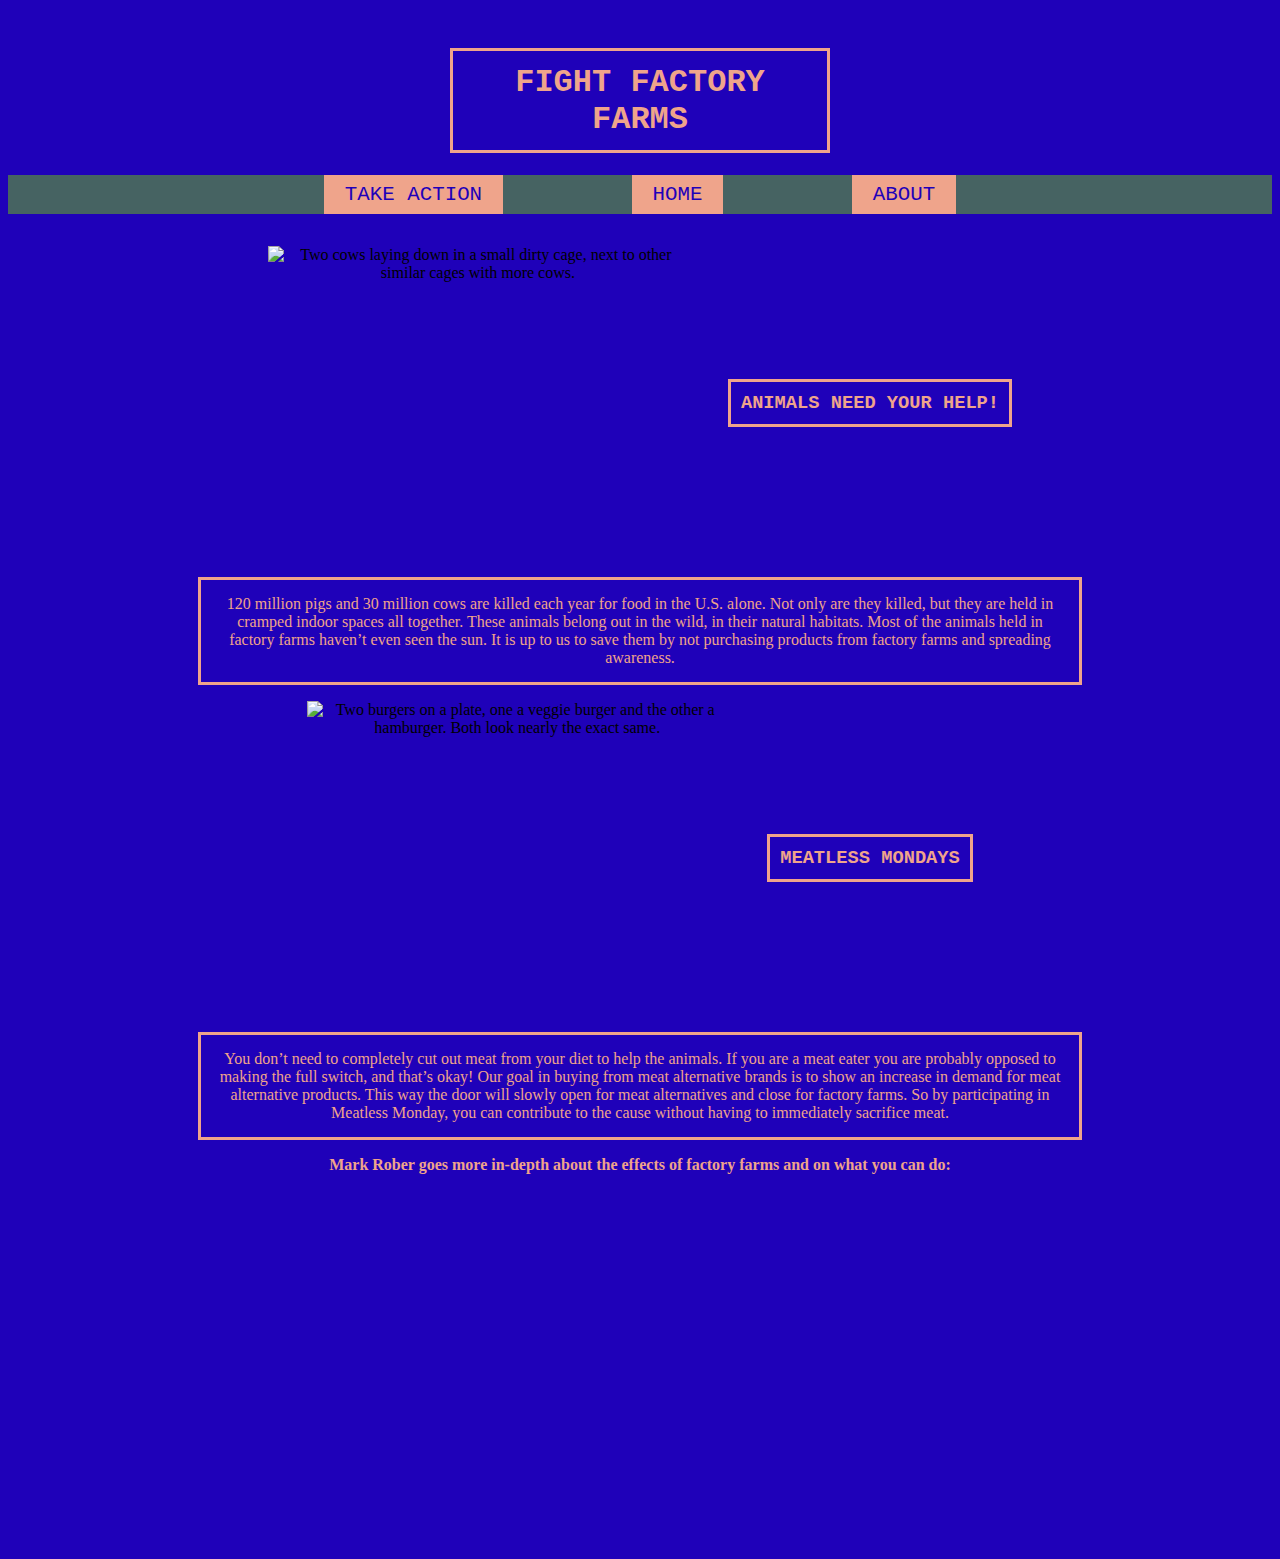
==== index.html @ 363d78b4 "Add files via upload" ====
<!--index.html-->
<!DOCTYPE html>
<html>
  <head>
    
    <title>Fight Factory Farms</title>


	  <!-- link the webpage's stylesheet -->
	  <link rel="stylesheet" href="/style.css" />

	  <!-- link the webpage's JavaScript file -->
	  <script src="/script.js" defer></script>

  </head>
  
  <body>
    
    <h1>FIGHT FACTORY FARMS</h1>

    <nav>
    <ul>
      <li>
        <a href="take-action.html">TAKE ACTION</a>
      </li>
      <li>
        <a href="index.html">HOME</a>
      </li>
      <li>
        <a href="about.html">ABOUT</a>
      </li>
    </ul>
  </nav>

    <div class="pic-title">
      <img src="assets/sad-cows-unsplash.jpg" alt="Two cows laying down in a small dirty cage, next to other similar cages with more cows.">
      <h3>ANIMALS NEED YOUR HELP!</h3>
    </div>
    <p> 120 million pigs and 30 million cows are killed each year for food in the U.S. alone. Not only are they killed, but they are held in cramped indoor spaces all together. These animals belong out in the wild, in their natural habitats. Most of the animals held in factory farms haven’t even seen the sun. It is up to us to save them by not purchasing products from factory farms and spreading awareness. </p>

    <div class="pic-title">
      <img src="assets/burgers-unsplash.jpg" alt="Two burgers on a plate, one a veggie burger and the other a hamburger. Both look nearly the exact same.">
      <h3>MEATLESS MONDAYS</h3>
    </div>
    <p> You don’t need to completely cut out meat from your diet to help the animals. If you are a meat eater you are probably opposed to making the full switch, and that’s okay! Our goal in buying from meat alternative brands is to show an increase in demand for meat alternative products. This way the door will slowly open for meat alternatives and close for factory farms. So by participating in Meatless Monday, you can contribute to the cause without having to immediately sacrifice meat. </p>

   <div id="rober">
     <h4> Mark Rober goes more in-depth about the effects of factory farms and on what you can do: </h4>
     <iframe width="640" height="360" src="https://www.youtube.com/embed/-k-V3ESHcfA" title="Feeding Bill Gates a Fake Burger (to save the world)" frameborder="0" allow="accelerometer; autoplay; clipboard-write; encrypted-media; gyroscope; picture-in-picture; web-share" allowfullscreen></iframe>
   </div>
  </body>
</html>
---- style.css ----
style.css
/* STYLE SECTIONING TAGS */
* { /* Reset the space of the webpage */
    margin: 0px;
    padding: 0px;
 }
 
 body {
  background-color: #1f01b9;
  text-align: center; 
 }
 
 /* STYLE TEXT */
 
 h1 {
   font-family: "Lucida Console", monospace;
   margin-top: 1.5em;
   margin-left: 35%;
   margin-right: 35%;
   padding: 1%;
   color: #efa48b;
   border-style: solid;
   border-color: #efa48b;
 }
 
 ul {
   list-style-type: none;
   background-color: #466362;
   overflow: hidden;
   margin-top: 1em;
   margin-bottom: 2em;
   padding: .5em;
   justify-content: center;
 }
 
 ul li {
   display: inline;
   justify-content: center;
 }
 
 li a {
   font-family: "Lucida Console", monospace;
   text-decoration: none;
   background-color: #efa48b;
   color: #1f01b9;
   font-size: 1.3em;
   padding: 1em;
   margin: 3em;
 }
 
 a{
   color: #efa48b;
 }
 
 ul li a:hover {
   background-color: #d78265
 }
 
 img {
   width: 420px;
   height: 315px;
 }
 
 .pic-title {
   display: flex;
   align-items: center;
   justify-content: center;
   column-gap: 40px;
   text-align: center;
 }
 
 #special{
   font-family: "Lucida Console", monospace;
   margin-left: 40%;
   margin-right: 40%;
   margin-bottom: 5px;
   padding: 10px;
   color: #efa48b;
   border-style: solid;
   border-color: #efa48b;
 }
 
 label {
   color: #efa48b;
   margin-left: 5px;
   margin-right: 5px;
   margin-top: 1em;
   margin-bottom: 1em;
   padding: 15px;
 }
 
 iframe{
   width: 640px;
   height: 360px;
   text-align: center;
 }
 
 h3 {
   font-family: "Lucida Console", monospace;
   padding: 10px;
   color: #efa48b;
   border-style: solid;
   border-color: #efa48b;
 }
 
 h4 {
   margin: 10px;
   color: #efa48b;
 }
 
 p {
   color: #efa48b;
   margin-left: 15%;
   margin-right: 15%;
   margin-top: 1em;
   margin-bottom: 1em;
   padding: 15px;
   border-style: solid;
   border-color: #efa48b;
 }
 
 ol {
   background-color: #1f01b9;
   color: #efa48b;
   list-style-type: circle;
   list-style-position: inside;
   margin-left: 15%;
   margin-right: 15%;
   margin-top: 1em;
   margin-bottom: 1em;
   padding: 15px;
   border-style: solid;
   border-color: #efa48b;
 }
 
 #submit:hover {
   background-color: #b2aeae
 }
 
 #links {
   color: #efa48b;
   margin-left: 30%;
   margin-right: 30%;
   margin-top: 1em;
   margin-bottom: 1em;
   padding: 15px;
   border-style: solid;
   border-color: #efa48b;
 }
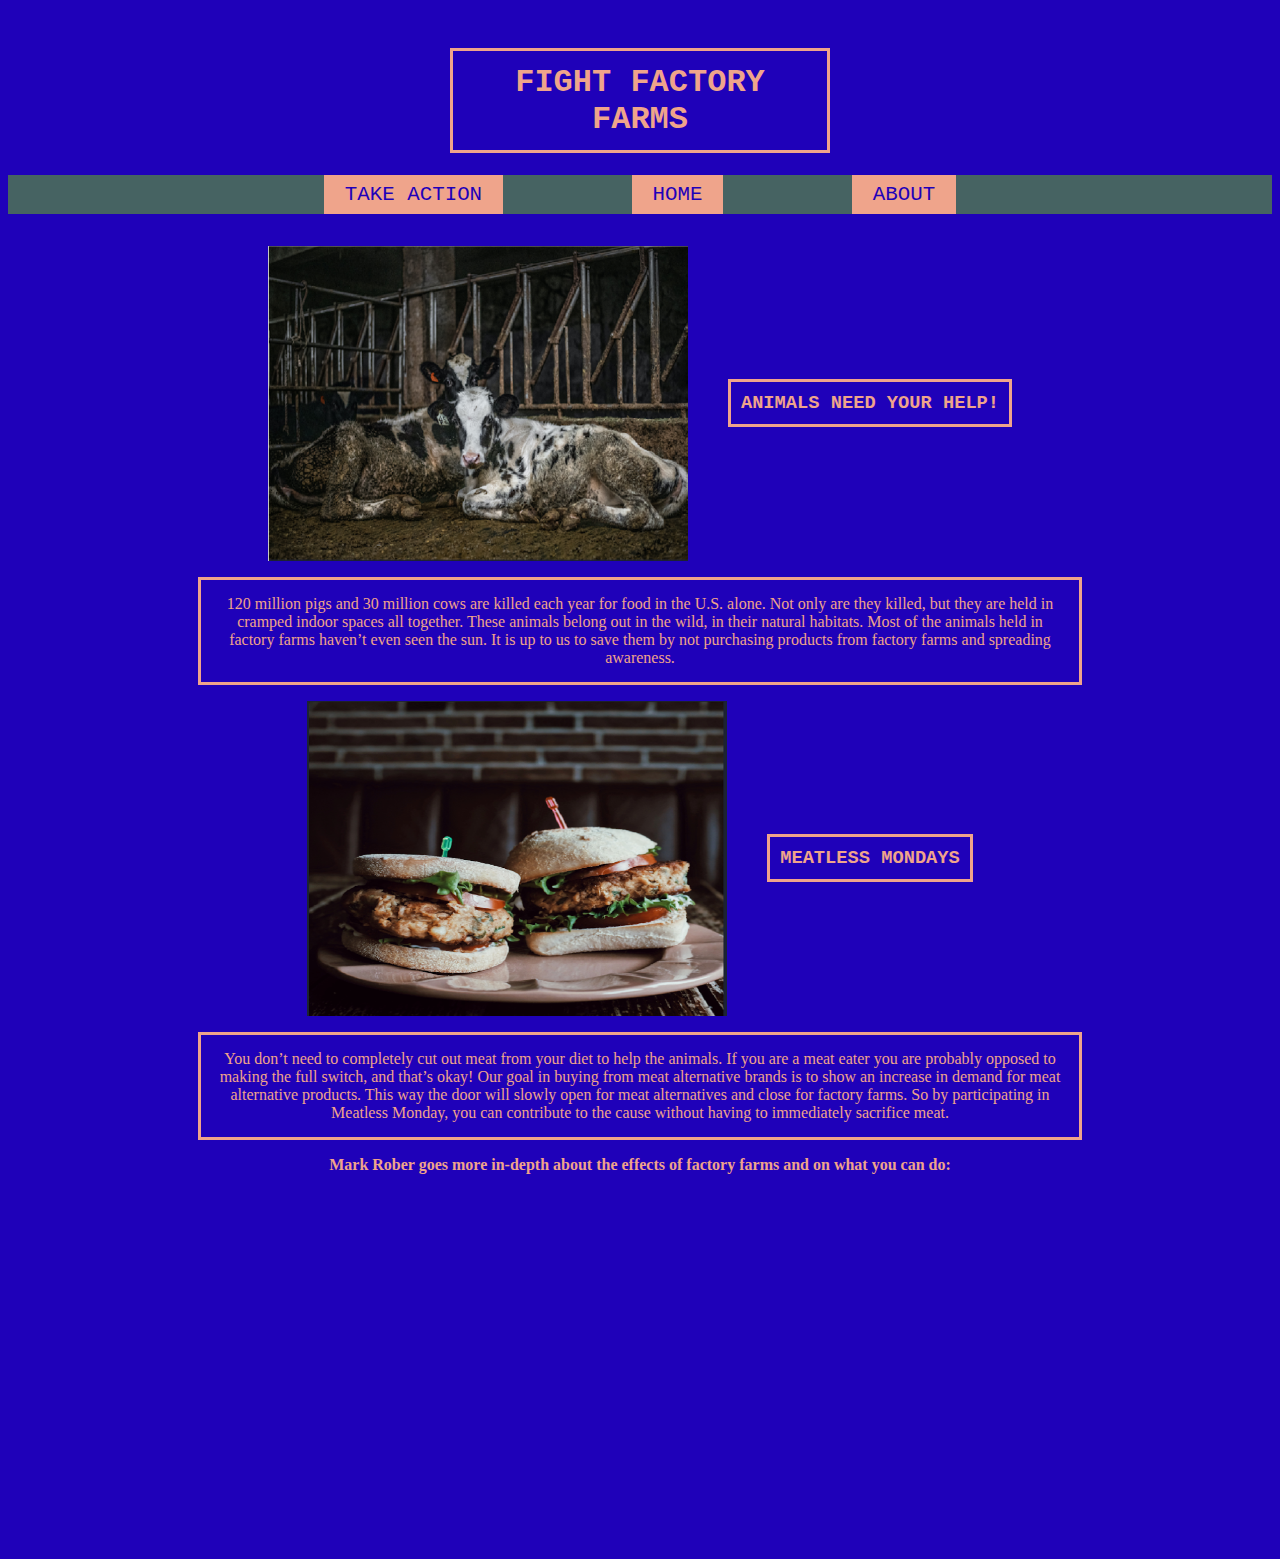
==== commit 522dbbe6: "Update index.html" ====
--- a/index.html
+++ b/index.html
@@ -7,10 +7,10 @@
 
 
 	  <!-- link the webpage's stylesheet -->
-	  <link rel="stylesheet" href="/style.css" />
+	  <link rel="stylesheet" href="style.css" />
 
 	  <!-- link the webpage's JavaScript file -->
-	  <script src="/script.js" defer></script>
+	  <script src="script.js" defer></script>
 
   </head>
   
@@ -33,13 +33,13 @@
   </nav>
 
     <div class="pic-title">
-      <img src="assets/sad-cows-unsplash.jpg" alt="Two cows laying down in a small dirty cage, next to other similar cages with more cows.">
+      <img src="sad-cows-unsplash.jpg" alt="Two cows laying down in a small dirty cage, next to other similar cages with more cows.">
       <h3>ANIMALS NEED YOUR HELP!</h3>
     </div>
     <p> 120 million pigs and 30 million cows are killed each year for food in the U.S. alone. Not only are they killed, but they are held in cramped indoor spaces all together. These animals belong out in the wild, in their natural habitats. Most of the animals held in factory farms haven’t even seen the sun. It is up to us to save them by not purchasing products from factory farms and spreading awareness. </p>
 
     <div class="pic-title">
-      <img src="assets/burgers-unsplash.jpg" alt="Two burgers on a plate, one a veggie burger and the other a hamburger. Both look nearly the exact same.">
+      <img src="burgers-unsplash.jpg" alt="Two burgers on a plate, one a veggie burger and the other a hamburger. Both look nearly the exact same.">
       <h3>MEATLESS MONDAYS</h3>
     </div>
     <p> You don’t need to completely cut out meat from your diet to help the animals. If you are a meat eater you are probably opposed to making the full switch, and that’s okay! Our goal in buying from meat alternative brands is to show an increase in demand for meat alternative products. This way the door will slowly open for meat alternatives and close for factory farms. So by participating in Meatless Monday, you can contribute to the cause without having to immediately sacrifice meat. </p>
--- a/style.css
+++ b/style.css
@@ -1,6 +1,5 @@
-style.css
 /* STYLE SECTIONING TAGS */
-* { /* Reset the space of the webpage */
+ { /* Reset the space of the webpage */
     margin: 0px;
     padding: 0px;
  }
@@ -149,4 +148,4 @@
  }
  
  
- + 
